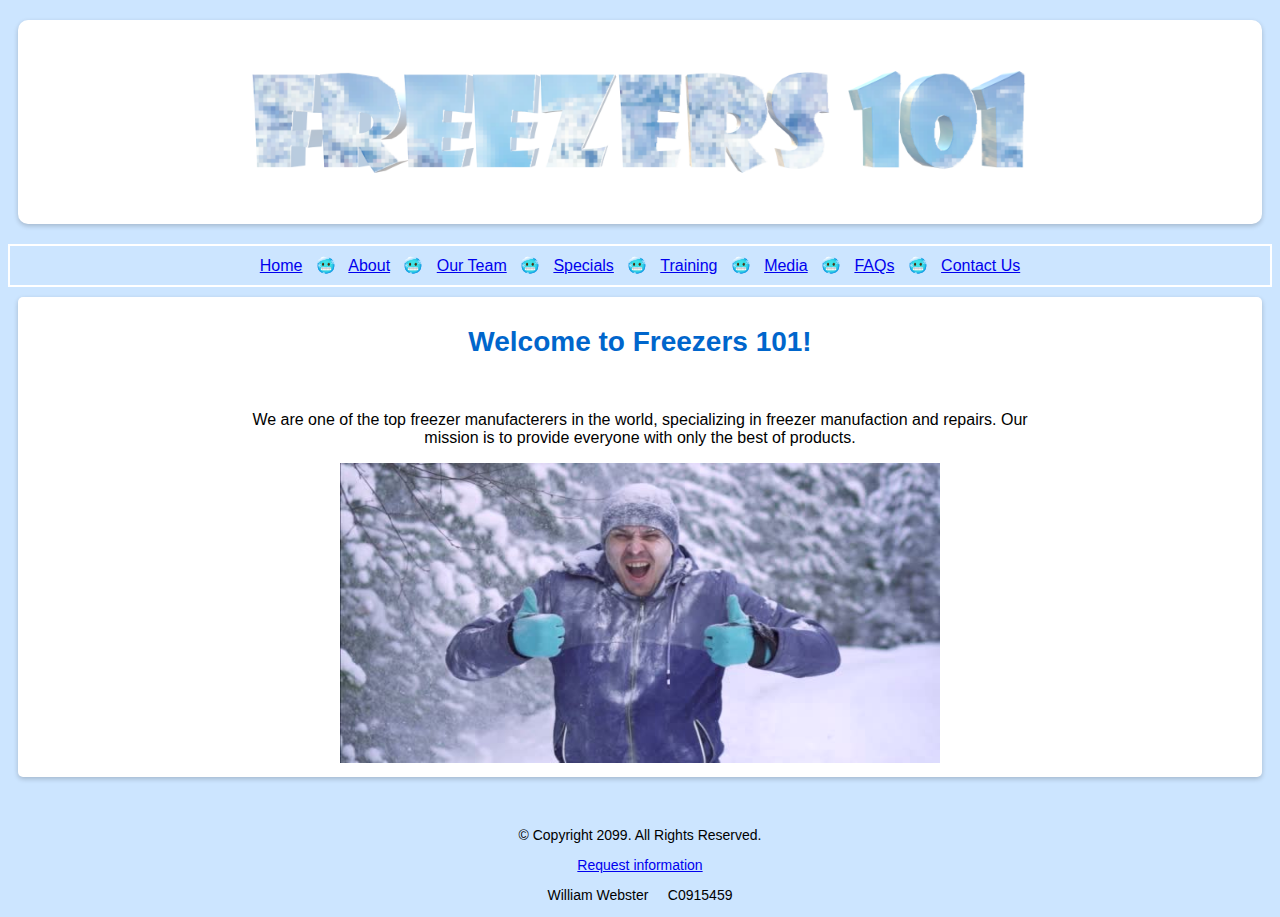
==== index.html @ a448d84a "initial commit" ====
<!DOCTYPE html>
<!-- 
	Student Name: William Webster
	Student Number: C0915459
-->
<html lang="en">
<head>
	<title>Freezers 101: Home Page</title>
	<meta charset="utf-8">
	<link rel="stylesheet" href="css/styles.css">
</head>
<body>
	<!-- Use the header area for the website name or logo -->
	<header>
		<img src="images/banner.png" alt="hand grabing things from freezer" height="200" width="1000">
	</header>
	
	<!-- Use the nav area to add hyperlinks to other pages within the website -->
	<nav>
		<a href="index.html">Home</a> &nbsp; &#129398; &nbsp;
		<a href="about.html">About</a> &nbsp; &#129398; &nbsp;
		<a href="team.html">Our Team</a> &nbsp; &#129398; &nbsp;
		<a href="specials.html">Specials</a> &nbsp; &#129398; &nbsp;
		<a href="training.html">Training</a> &nbsp; &#129398; &nbsp;
		<a href="media.html">Media</a> &nbsp; &#129398; &nbsp;
		<a href="faqs.html">FAQs</a> &nbsp; &#129398; &nbsp;
		<a href="contact.html">Contact Us</a>
	</nav>
	
	<!-- Use the main area to add the main content of the webpage -->
	<main>
	
		<div class="welcome">
			<h1>Welcome to Freezers 101!</h1>
			﻿<p>We are one of the top freezer manufacterers in the world, specializing in freezer manufaction and repairs. Our mission is to provide everyone with only the best of products.</p>
			<img src="images/friendly.jpg" alt="man in snow holding two thumbs up" height="300" width="600">
		</div>
		
	</main>
	
	<!-- Use the footer area to add webpage footer content -->
	<footer>
		﻿<p>&copy; Copyright 2099. All Rights Reserved.</p> 
		<p><a href="mailto:info@freezers101.com">Request information</a></p>
		<p>William Webster &nbsp; &nbsp; C0915459</p>
	</footer>
</body>
</html>
---- css/styles.css ----
body {
    background-color: #CCE5FF;
	font-family: Arial, sans-serif;
}

.container {
    width: 80%;
    margin: 0 auto;
}

header {
    background-color: #FFFFFF;
	margin: 10px;
    margin-top: 20px;
    margin-bottom: 20px;
    border-radius: 10px;
    box-shadow: 0 2px 5px rgba(0, 0, 0, 0.2);
    text-align: center;
}

nav {
    text-align: center;
    padding: 10px;
    margin: 10px 0;
    border: 2px solid #FFFFFF;
}

main {
    display: block;
	text-align: center;
	font-size: 16px;
    margin: 10px;
    padding: 10px;
    border-radius: 5px;
    box-shadow: 0 2px 5px rgba(0, 0, 0, 0.2);
	background-color: #FFFFFF;
}

h1 {
    font-size: 28px;
	color: #0066cc;
}

h2 {
    font-size: 24px;
}

h3 {
    font-size: 20px;
}

ul {
    list-style: none;
    padding: 0;
}

li {
    margin-bottom: 10px;
}

footer {
    text-align: center;
    font-size: 14px;
    margin-top: 20px;
}

.sales-item {
	border: 2px solid #808080;
	border-radius: 10px;
	margin-left: 200px;
	margin-right: 200px;
	margin-bottom: 20px;
	margin-top: 20px;
}

.welcome {
	margin-left: 200px;
	margin-right: 200px;
}
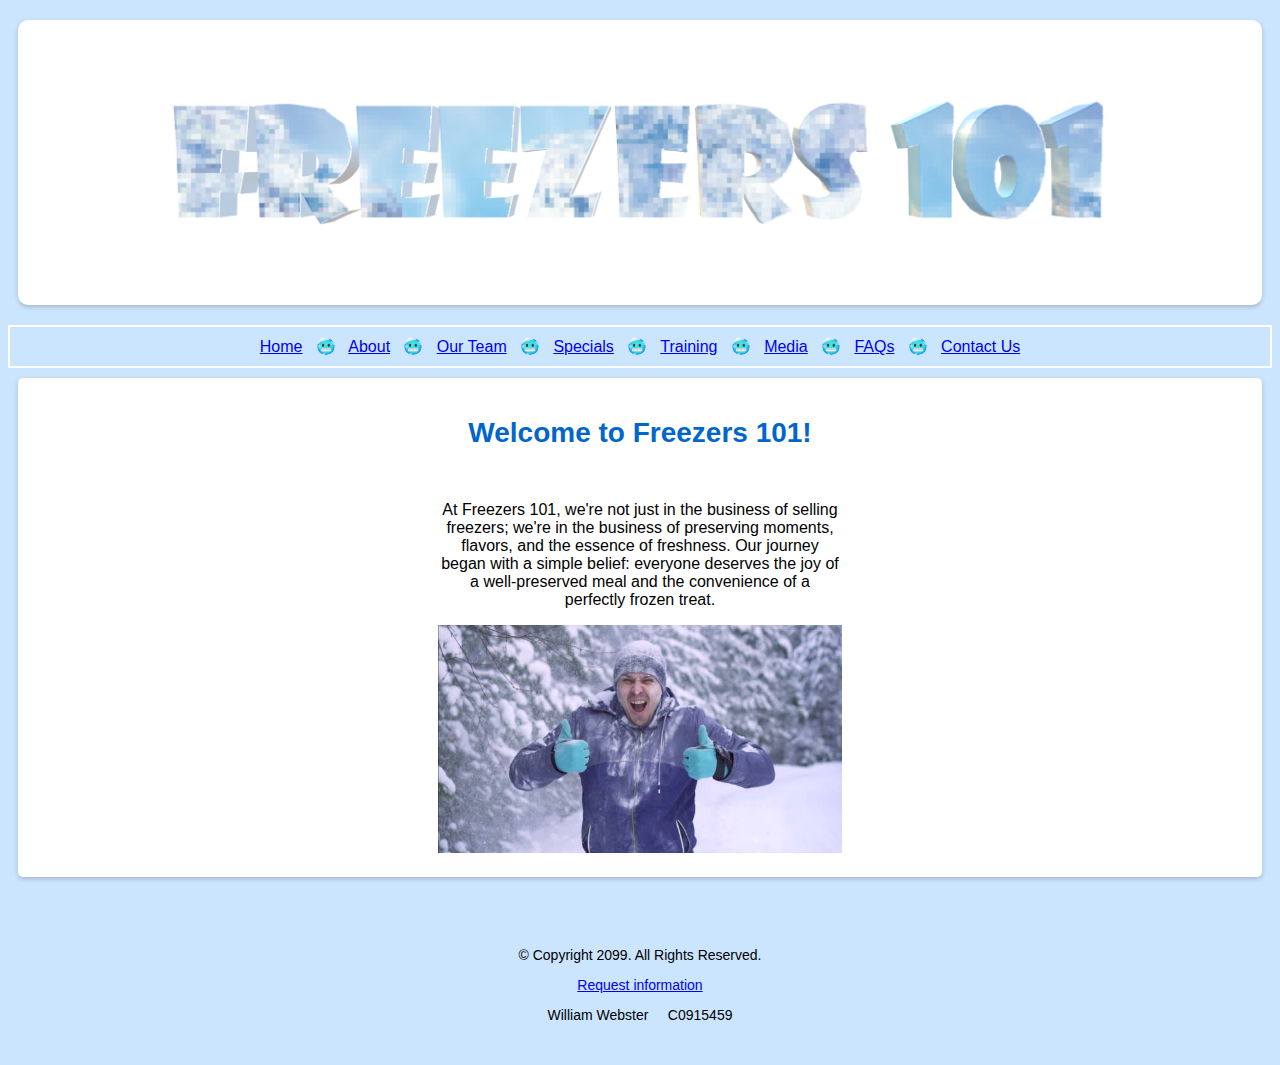
==== commit 7d56a446: "part 2" ====
--- a/index.html
+++ b/index.html
@@ -1,48 +1,48 @@
-<!DOCTYPE html>
-<!-- 
-	Student Name: William Webster
-	Student Number: C0915459
--->
-<html lang="en">
-<head>
-	<title>Freezers 101: Home Page</title>
-	<meta charset="utf-8">
-	<link rel="stylesheet" href="css/styles.css">
-</head>
-<body>
-	<!-- Use the header area for the website name or logo -->
-	<header>
-		<img src="images/banner.png" alt="hand grabing things from freezer" height="200" width="1000">
-	</header>
-	
-	<!-- Use the nav area to add hyperlinks to other pages within the website -->
-	<nav>
-		<a href="index.html">Home</a> &nbsp; &#129398; &nbsp;
-		<a href="about.html">About</a> &nbsp; &#129398; &nbsp;
-		<a href="team.html">Our Team</a> &nbsp; &#129398; &nbsp;
-		<a href="specials.html">Specials</a> &nbsp; &#129398; &nbsp;
-		<a href="training.html">Training</a> &nbsp; &#129398; &nbsp;
-		<a href="media.html">Media</a> &nbsp; &#129398; &nbsp;
-		<a href="faqs.html">FAQs</a> &nbsp; &#129398; &nbsp;
-		<a href="contact.html">Contact Us</a>
-	</nav>
-	
-	<!-- Use the main area to add the main content of the webpage -->
-	<main>
-	
-		<div class="welcome">
-			<h1>Welcome to Freezers 101!</h1>
-			﻿<p>We are one of the top freezer manufacterers in the world, specializing in freezer manufaction and repairs. Our mission is to provide everyone with only the best of products.</p>
-			<img src="images/friendly.jpg" alt="man in snow holding two thumbs up" height="300" width="600">
-		</div>
-		
-	</main>
-	
-	<!-- Use the footer area to add webpage footer content -->
-	<footer>
-		﻿<p>&copy; Copyright 2099. All Rights Reserved.</p> 
-		<p><a href="mailto:info@freezers101.com">Request information</a></p>
-		<p>William Webster &nbsp; &nbsp; C0915459</p>
-	</footer>
-</body>
+<!DOCTYPE html>
+<!-- 
+	Student Name: William Webster
+	Student Number: C0915459
+-->
+<html lang="en">
+<head>
+	<title>Freezers 101: Home Page</title>
+	<meta charset="utf-8">
+	<link rel="stylesheet" href="css/styles.css">
+</head>
+<body>
+	<!-- Use the header area for the website name or logo -->
+	<header>
+		<img src="images/banner.png" alt="hand grabing things from freezer">
+	</header>
+	
+	<!-- Use the nav area to add hyperlinks to other pages within the website -->
+	<nav>
+		<a href="index.html">Home</a> &nbsp; &#129398; &nbsp;
+		<a href="about.html">About</a> &nbsp; &#129398; &nbsp;
+		<a href="team.html">Our Team</a> &nbsp; &#129398; &nbsp;
+		<a href="specials.html">Specials</a> &nbsp; &#129398; &nbsp;
+		<a href="training.html">Training</a> &nbsp; &#129398; &nbsp;
+		<a href="media.html">Media</a> &nbsp; &#129398; &nbsp;
+		<a href="faqs.html">FAQs</a> &nbsp; &#129398; &nbsp;
+		<a href="contact.html">Contact Us</a>
+	</nav>
+	
+	<!-- Use the main area to add the main content of the webpage -->
+	<main>
+	
+		<div class="welcome">
+			<h1>Welcome to Freezers 101!</h1>
+			﻿<p>At Freezers 101, we're not just in the business of selling freezers; we're in the business of preserving moments, flavors, and the essence of freshness. Our journey began with a simple belief: everyone deserves the joy of a well-preserved meal and the convenience of a perfectly frozen treat.</p>
+			<img src="images/friendly.jpg" alt="man in snow holding two thumbs up">
+		</div>
+		
+	</main>
+	
+	<!-- Use the footer area to add webpage footer content -->
+	<footer>
+		﻿<p>&copy; Copyright 2099. All Rights Reserved.</p> 
+		<p><a href="mailto:info@freezers101.com">Request information</a></p>
+		<p>William Webster &nbsp; &nbsp; C0915459</p>
+	</footer>
+</body>
 </html>--- a/css/styles.css
+++ b/css/styles.css
@@ -1,79 +1,90 @@
-body {
-    background-color: #CCE5FF;
-	font-family: Arial, sans-serif;
-}
-
-.container {
-    width: 80%;
-    margin: 0 auto;
-}
-
-header {
-    background-color: #FFFFFF;
-	margin: 10px;
-    margin-top: 20px;
-    margin-bottom: 20px;
-    border-radius: 10px;
-    box-shadow: 0 2px 5px rgba(0, 0, 0, 0.2);
-    text-align: center;
-}
-
-nav {
-    text-align: center;
-    padding: 10px;
-    margin: 10px 0;
-    border: 2px solid #FFFFFF;
-}
-
-main {
-    display: block;
-	text-align: center;
-	font-size: 16px;
-    margin: 10px;
-    padding: 10px;
-    border-radius: 5px;
-    box-shadow: 0 2px 5px rgba(0, 0, 0, 0.2);
-	background-color: #FFFFFF;
-}
-
-h1 {
-    font-size: 28px;
-	color: #0066cc;
-}
-
-h2 {
-    font-size: 24px;
-}
-
-h3 {
-    font-size: 20px;
-}
-
-ul {
-    list-style: none;
-    padding: 0;
-}
-
-li {
-    margin-bottom: 10px;
-}
-
-footer {
-    text-align: center;
-    font-size: 14px;
-    margin-top: 20px;
-}
-
-.sales-item {
-	border: 2px solid #808080;
-	border-radius: 10px;
-	margin-left: 200px;
-	margin-right: 200px;
-	margin-bottom: 20px;
-	margin-top: 20px;
-}
-
-.welcome {
-	margin-left: 200px;
-	margin-right: 200px;
+body {
+    background-color: #CCE5FF;
+	font-family: Arial, sans-serif;
+}
+
+.container {
+    width: 80%;
+    margin: 0 auto;
+}
+
+header {
+    background-color: #FFFFFF;
+	margin: 10px;
+    margin-top: 20px;
+    margin-bottom: 20px;
+    border-radius: 10px;
+    box-shadow: 0 2px 5px rgba(0, 0, 0, 0.2);
+    text-align: center;
+}
+
+nav {
+    text-align: center;
+    padding: 10px;
+    margin: 10px 0;
+    border: 2px solid #FFFFFF;
+}
+
+main {
+    display: block;
+	text-align: center;
+	font-size: 16px;
+    margin: 10px;
+    padding: 10px;
+    border-radius: 5px;
+    box-shadow: 0 2px 5px rgba(0, 0, 0, 0.2);
+	background-color: #FFFFFF;
+}
+
+h1 {
+    font-size: 28px;
+	color: #0066cc;
+}
+
+h2 {
+    font-size: 24px;
+}
+
+h3 {
+    font-size: 20px;
+}
+
+ul {
+    list-style: none;
+    padding: 0;
+}
+
+li {
+    margin-bottom: 10px;
+}
+
+footer {
+    text-align: center;
+    font-size: 14px;
+    margin-top: 20px;
+}
+
+.sales-item {
+	border: 2px solid #808080;
+	border-radius: 10px;
+	margin-left: 200px;
+	margin-right: 200px;
+	margin-bottom: 20px;
+	margin-top: 20px;
+}
+
+.welcome {
+	margin-left: 200px;
+	margin-right: 200px;
+	padding-left: 200px;
+	padding-right: 200px;
+}
+
+header, main, footer {
+	padding: 20px;
+}
+
+img {
+	max-width: 100%;
+	height: auto;
 }